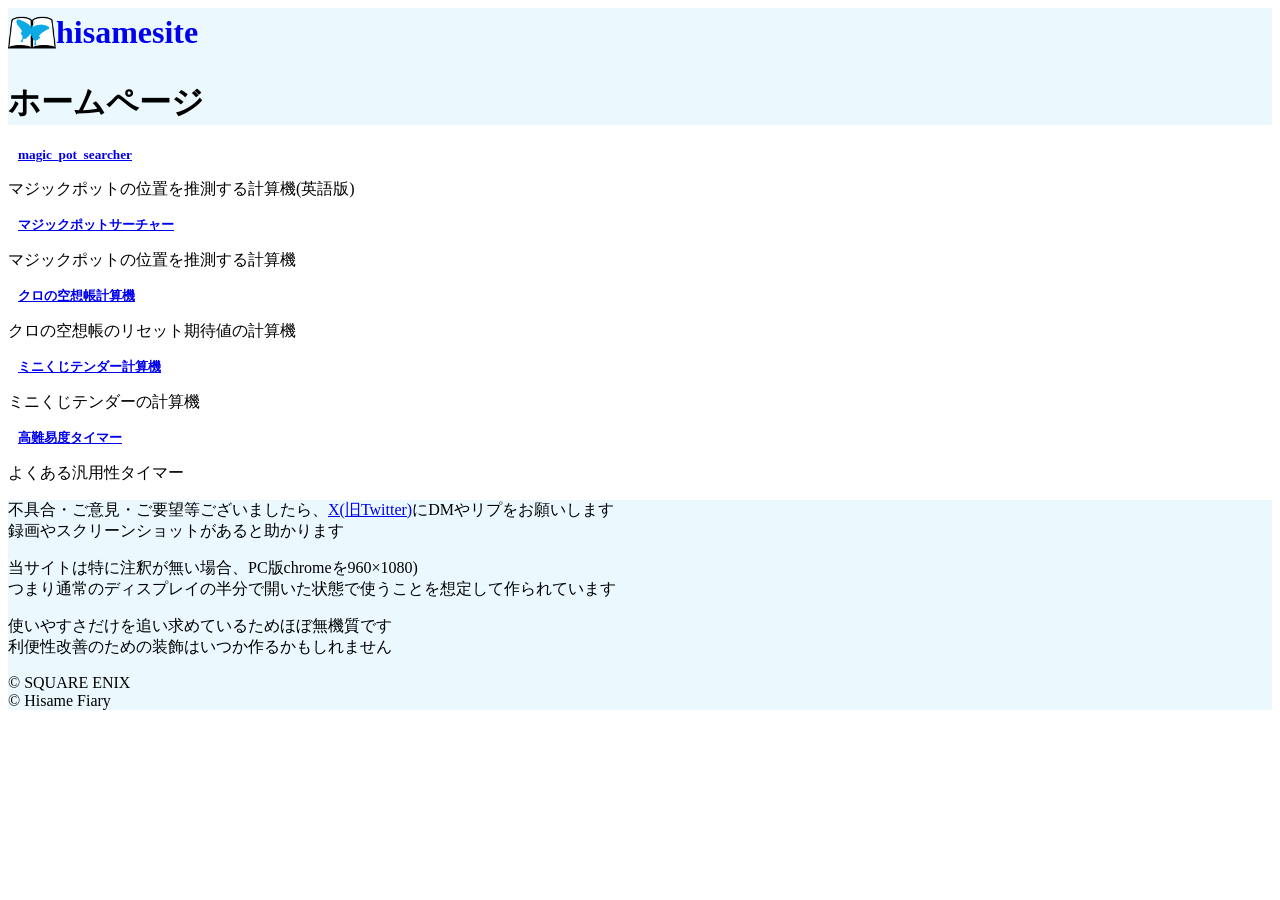
==== main/list/home/index.html @ 779de08b "New start with current files" ====
<!DOCTYPE html>
<html lang="ja">

<head>
  <meta charset="utf-8">
  <title>ホームページ</title>
  <meta name="description" content="ホームページ">

  <link rel="icon" href="../../other/icon.png">
  <link rel="stylesheet" href="../../other/general.css">
  <script type="text/javascript" src="../../other/general.js"></script>

  <link rel="stylesheet" href="../../other/headerfooter.css">
  <script type="text/javascript" src="../../other/headerfooter.js"></script>

  <script>window.fia_data = { header: undefined, footer: 'xivtool', }</script>


  <style>
    #記事リスト {
      div>h5 {
        margin: 10px;
      }
    }
  </style>

</head>

<body>
  <main>
    <div id="記事リスト">
      <div>
        <h5><a href="https://hisamefiary.github.io/hisamesite/main/list/magic_pot_searcher/index_English.html">magic_pot_searcher</a></h5>
        <p>マジックポットの位置を推測する計算機(英語版)</p>
      </div>
      <div>
        <h5><a href="https://hisamefiary.github.io/hisamesite/main/list/magic_pot_searcher/">マジックポットサーチャー</a></h5>
        <p>マジックポットの位置を推測する計算機</p>
      </div>
      <div>
        <h5><a href="https://hisamefiary.github.io/hisamesite/main/list/Wondrous_Tails/">クロの空想帳計算機</a></h5>
        <p>クロの空想帳のリセット期待値の計算機</p>
      </div>
      <div>
        <h5><a href="https://hisamefiary.github.io/hisamesite/main/list/Mini_Cactpot/">ミニくじテンダー計算機</a></h5>
        <p>ミニくじテンダーの計算機</p>
      </div>
      <div>
        <h5><a href="https://hisamefiary.github.io/hisamesite/main/list/spread_timer/">高難易度タイマー</a></h5>
        <p>よくある汎用性タイマー</p>
      </div>
    </div>

  </main>

</body>

</html>
---- main/other/general.css ----
details.fia_details {
    & {
      border: 1px solid #aaaaaa;
      border-radius: 4px;
      padding: 0.5em 0.5em 0;
    }

    & summary {
      /* font-weight: bold; */
      margin: -0.5em -0.5em 0;
      padding: 0.5em;
    }

    &[open] {
      padding: 0.5em;
    }

    &[open] summary {
      border-bottom: 1px solid #aaaaaa;
      margin-bottom: 0.5em;
    }
  }

  table.fia_table {
    border-collapse: collapse;

    th,
    td {
      text-align: start;
      border: #000 1px solid;
    }
  }

  /* fade */
  & {
    @keyframes fadein {
      0% {
        display: none;
        opacity: 0;
      }

      1% {
        display: block;
        opacity: 0;
      }

      100% {
        display: block;
        opacity: 1;
      }
    }

    @keyframes fadeout {
      0% {
        display: block;
        opacity: 1;
      }

      99% {
        display: block;
        opacity: 0;
      }

      100% {
        display: none;
        opacity: 0;
      }
    }

    .fia_fade {
      &.none {
        animation: fadeout 0.5s linear 0s 1 normal forwards;
      }

      &:not(.none) {
        animation: fadein 0.5s linear 0s 1 normal forwards;
      }
    }

    .fia_fadein {
      animation: fadein 0.5s linear 0s 1 normal forwards;
    }

    .fia_fadeout {
      animation: fadeout 0.5s linear 0s 1 normal forwards;
    }
  }
---- main/other/headerfooter.css ----
body>header,
body>footer {
  background-color: rgb(235, 249, 255);

}

body>header {
  .headerlink {
    font-size: 2rem;
    display: inline-flex;
    align-items: center;
    text-decoration: none;

    span {
      font-weight: bold;
    }
  }

  .headerlink:hover {
    background-color: hsl(198, 50%, 50%);
  }
}

body>main>div.update_log>dl {
  dt {
    font-weight: bold;
    margin-top: 0.5rem;
    margin-bottom: 0.25rem;
  }

  dd {
    margin-bottom: 0.5rem;
    margin-top: 0.25rem;
  }
}
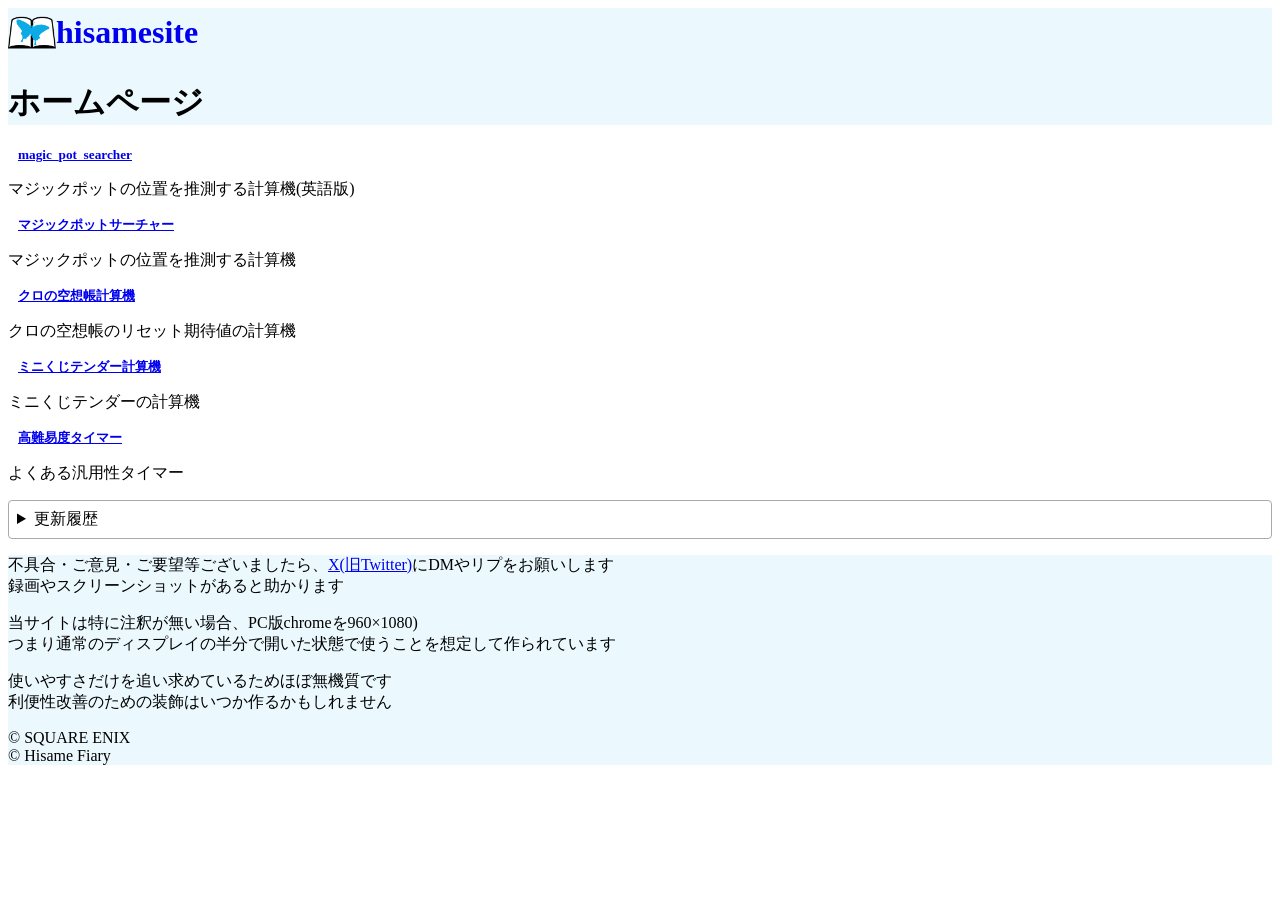
==== commit 737048c6: "Add files via upload" ====
--- a/main/list/home/index.html
+++ b/main/list/home/index.html
@@ -14,6 +14,19 @@
   <script type="text/javascript" src="../../other/headerfooter.js"></script>
 
   <script>window.fia_data = { header: undefined, footer: 'xivtool', }</script>
+  <script>
+    document.addEventListener('DOMContentLoaded', () => {
+      let update_log_txt = {
+        // bug_list: ["現在ありません",],
+        // next_list: ["現在ありません",],
+        update_list: [
+          [["", "(2025/12/16)"], ["システム周りの調整を行いました、調整内容の一部をこのページでも記載するように変更しました",],],
+          [["", "(2025/12/03)",], ["システム周りの調整を行いました",],],
+        ],
+      }
+      update_create(update_log_txt)
+    })
+  </script>
 
 
   <style>
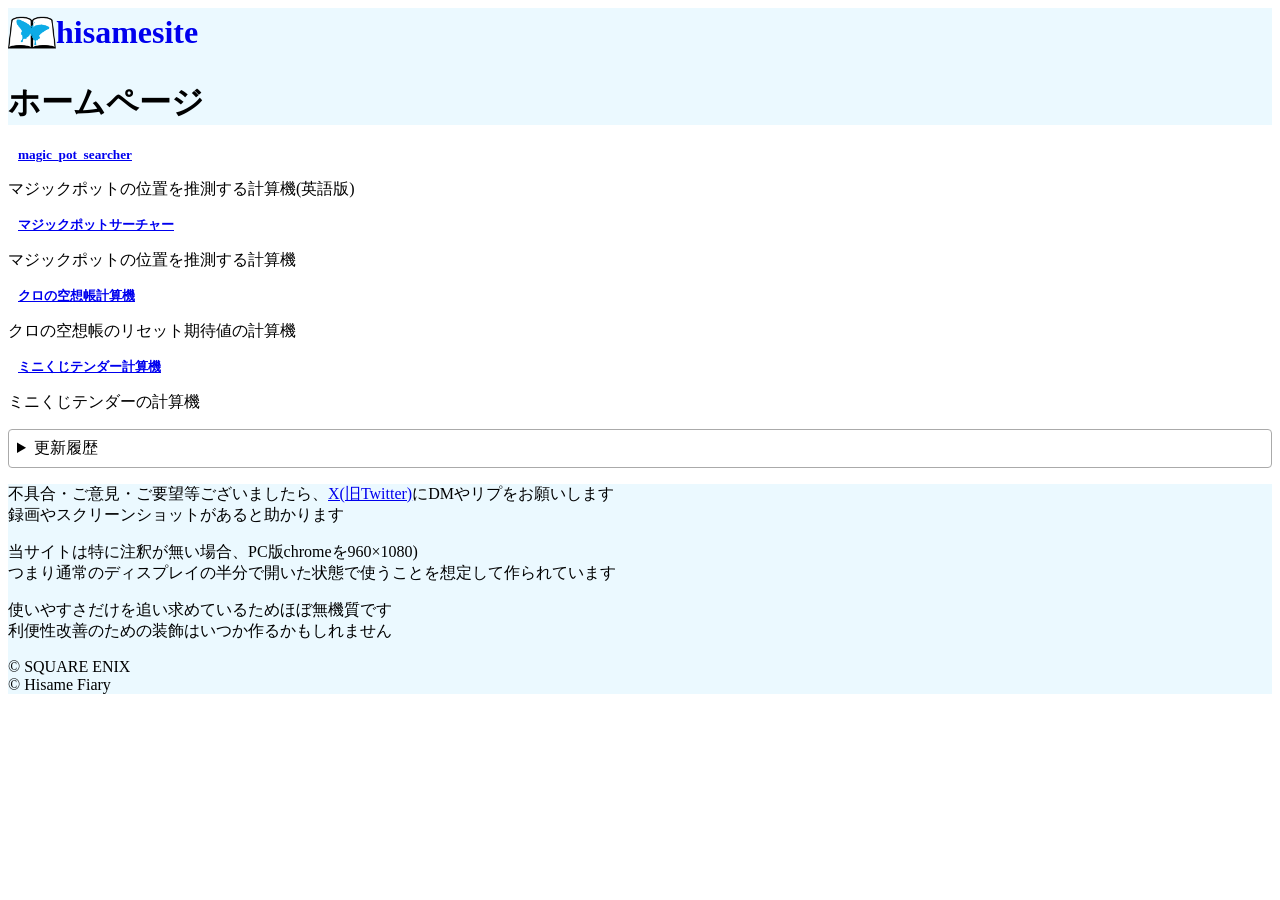
==== commit b3221769: "Update index.html" ====
--- a/main/list/home/index.html
+++ b/main/list/home/index.html
@@ -58,14 +58,10 @@
         <h5><a href="https://hisamefiary.github.io/hisamesite/main/list/Mini_Cactpot/">ミニくじテンダー計算機</a></h5>
         <p>ミニくじテンダーの計算機</p>
       </div>
-      <div>
-        <h5><a href="https://hisamefiary.github.io/hisamesite/main/list/spread_timer/">高難易度タイマー</a></h5>
-        <p>よくある汎用性タイマー</p>
-      </div>
     </div>
 
   </main>
 
 </body>
 
-</html>+</html>
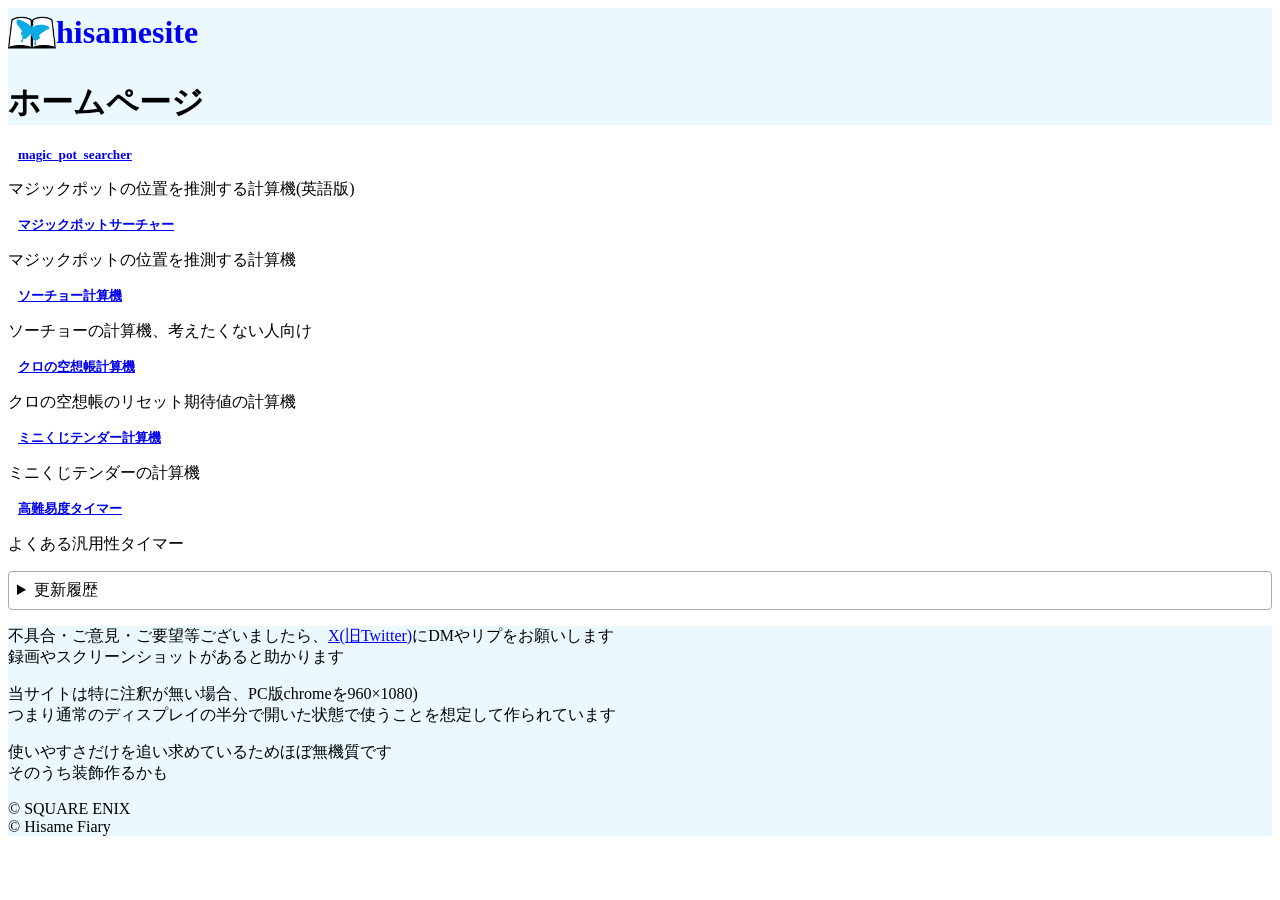
==== commit b8d18785: "Add files via upload" ====
--- a/main/list/home/index.html
+++ b/main/list/home/index.html
@@ -1,67 +1,76 @@
-<!DOCTYPE html>
-<html lang="ja">
-
-<head>
-  <meta charset="utf-8">
-  <title>ホームページ</title>
-  <meta name="description" content="ホームページ">
-
-  <link rel="icon" href="../../other/icon.png">
-  <link rel="stylesheet" href="../../other/general.css">
-  <script type="text/javascript" src="../../other/general.js"></script>
-
-  <link rel="stylesheet" href="../../other/headerfooter.css">
-  <script type="text/javascript" src="../../other/headerfooter.js"></script>
-
-  <script>window.fia_data = { header: undefined, footer: 'xivtool', }</script>
-  <script>
-    document.addEventListener('DOMContentLoaded', () => {
-      let update_log_txt = {
-        // bug_list: ["現在ありません",],
-        // next_list: ["現在ありません",],
-        update_list: [
-          [["", "(2025/12/16)"], ["システム周りの調整を行いました、調整内容の一部をこのページでも記載するように変更しました",],],
-          [["", "(2025/12/03)",], ["システム周りの調整を行いました",],],
-        ],
-      }
-      update_create(update_log_txt)
-    })
-  </script>
-
-
-  <style>
-    #記事リスト {
-      div>h5 {
-        margin: 10px;
-      }
-    }
-  </style>
-
-</head>
-
-<body>
-  <main>
-    <div id="記事リスト">
-      <div>
-        <h5><a href="https://hisamefiary.github.io/hisamesite/main/list/magic_pot_searcher/index_English.html">magic_pot_searcher</a></h5>
-        <p>マジックポットの位置を推測する計算機(英語版)</p>
-      </div>
-      <div>
-        <h5><a href="https://hisamefiary.github.io/hisamesite/main/list/magic_pot_searcher/">マジックポットサーチャー</a></h5>
-        <p>マジックポットの位置を推測する計算機</p>
-      </div>
-      <div>
-        <h5><a href="https://hisamefiary.github.io/hisamesite/main/list/Wondrous_Tails/">クロの空想帳計算機</a></h5>
-        <p>クロの空想帳のリセット期待値の計算機</p>
-      </div>
-      <div>
-        <h5><a href="https://hisamefiary.github.io/hisamesite/main/list/Mini_Cactpot/">ミニくじテンダー計算機</a></h5>
-        <p>ミニくじテンダーの計算機</p>
-      </div>
-    </div>
-
-  </main>
-
-</body>
-
-</html>
+<!DOCTYPE html>
+<html lang="ja">
+
+<head>
+  <meta charset="utf-8">
+  <title>ホームページ</title>
+  <meta name="description" content="ホームページ">
+
+  <link rel="icon" href="../../other/icon.png">
+  <link rel="stylesheet" href="../../other/general.css">
+  <script type="text/javascript" src="../../other/general.js"></script>
+
+  <link rel="stylesheet" href="../../other/headerfooter.css">
+  <script type="text/javascript" src="../../other/headerfooter.js"></script>
+
+  <script>window.fia_data = { header: undefined, footer: 'xivtool', }</script>
+  <script>
+    document.addEventListener('DOMContentLoaded', () => {
+      let update_log_txt = {
+        // bug_list: ["現在ありません",],
+        // next_list: ["現在ありません",],
+        update_list: [
+          [["", "(2026/XX/XX)"], ["ソーチョーの幻想盤を追加しました",],],
+          [["", "(2025/12/16)"], ["システム周りの調整を行いました、調整内容の一部をこのページでも記載するように変更しました",],],
+          [["", "(2025/12/03)",], ["システム周りの調整を行いました",],],
+        ],
+      }
+      update_create(update_log_txt)
+    })
+  </script>
+
+
+  <style>
+    #記事リスト {
+      div>h5 {
+        margin: 10px;
+      }
+    }
+  </style>
+
+</head>
+
+<body>
+  <main>
+    <div id="記事リスト">
+      <div>
+        <h5><a href="https://hisamefiary.github.io/hisamesite/main/list/magic_pot_searcher/index_English.html">magic_pot_searcher</a></h5>
+        <p>マジックポットの位置を推測する計算機(英語版)</p>
+      </div>
+      <div>
+        <h5><a href="https://hisamefiary.github.io/hisamesite/main/list/magic_pot_searcher/">マジックポットサーチャー</a></h5>
+        <p>マジックポットの位置を推測する計算機</p>
+      </div>
+      <div>
+        <h5><a href="https://hisamefiary.github.io/hisamesite/main/list/Wondrous_Tails/">ソーチョー計算機</a></h5>
+        <p>ソーチョーの計算機、考えたくない人向け</p>
+      </div>
+      <div>
+        <h5><a href="https://hisamefiary.github.io/hisamesite/main/list/Wondrous_Tails/">クロの空想帳計算機</a></h5>
+        <p>クロの空想帳のリセット期待値の計算機</p>
+      </div>
+      <div>
+        <h5><a href="https://hisamefiary.github.io/hisamesite/main/list/Mini_Cactpot/">ミニくじテンダー計算機</a></h5>
+        <p>ミニくじテンダーの計算機</p>
+      </div>
+      <div>
+        <h5><a href="https://hisamefiary.github.io/hisamesite/main/list/spread_timer/">高難易度タイマー</a></h5>
+        <p>よくある汎用性タイマー</p>
+      </div>
+    </div>
+
+  </main>
+
+</body>
+
+</html>
--- a/main/other/general.css
+++ b/main/other/general.css
@@ -1,87 +1,121 @@
-  details.fia_details {
-    & {
-      border: 1px solid #aaaaaa;
-      border-radius: 4px;
-      padding: 0.5em 0.5em 0;
-    }
-
-    & summary {
-      /* font-weight: bold; */
-      margin: -0.5em -0.5em 0;
-      padding: 0.5em;
-    }
-
-    &[open] {
-      padding: 0.5em;
-    }
-
-    &[open] summary {
-      border-bottom: 1px solid #aaaaaa;
-      margin-bottom: 0.5em;
-    }
-  }
-
-  table.fia_table {
-    border-collapse: collapse;
-
-    th,
-    td {
-      text-align: start;
-      border: #000 1px solid;
-    }
-  }
-
-  /* fade */
-  & {
-    @keyframes fadein {
-      0% {
-        display: none;
-        opacity: 0;
-      }
-
-      1% {
-        display: block;
-        opacity: 0;
-      }
-
-      100% {
-        display: block;
-        opacity: 1;
-      }
-    }
-
-    @keyframes fadeout {
-      0% {
-        display: block;
-        opacity: 1;
-      }
-
-      99% {
-        display: block;
-        opacity: 0;
-      }
-
-      100% {
-        display: none;
-        opacity: 0;
-      }
-    }
-
-    .fia_fade {
-      &.none {
-        animation: fadeout 0.5s linear 0s 1 normal forwards;
-      }
-
-      &:not(.none) {
-        animation: fadein 0.5s linear 0s 1 normal forwards;
-      }
-    }
-
-    .fia_fadein {
-      animation: fadein 0.5s linear 0s 1 normal forwards;
-    }
-
-    .fia_fadeout {
-      animation: fadeout 0.5s linear 0s 1 normal forwards;
-    }
+  details.fia_details {
+    & {
+      border: 1px solid #aaaaaa;
+      border-radius: 4px;
+      padding: 0.5em 0.5em 0;
+    }
+
+    & summary {
+      /* font-weight: bold; */
+      margin: -0.5em -0.5em 0;
+      padding: 0.5em;
+    }
+
+    &[open] {
+      padding: 0.5em;
+    }
+
+    &[open] summary {
+      border-bottom: 1px solid #aaaaaa;
+      margin-bottom: 0.5em;
+    }
+  }
+
+  table.fia_table {
+    border-collapse: collapse;
+
+    th,
+    td {
+      text-align: start;
+      border: #000 1px solid;
+    }
+  }
+
+  /* fade */
+  & {
+    @keyframes fadein {
+      0% {
+        display: none;
+        opacity: 0;
+      }
+
+      1% {
+        display: block;
+        opacity: 0;
+      }
+
+      100% {
+        display: block;
+        opacity: 1;
+      }
+    }
+
+    @keyframes fadeout {
+      0% {
+        display: block;
+        opacity: 1;
+      }
+
+      99% {
+        display: block;
+        opacity: 0;
+      }
+
+      100% {
+        display: none;
+        opacity: 0;
+      }
+    }
+
+    .fia_fade {
+      &.none {
+        animation: fadeout 0.5s linear 0s 1 normal forwards;
+      }
+
+      &:not(.none) {
+        animation: fadein 0.5s linear 0s 1 normal forwards;
+      }
+    }
+
+    .fia_fadein {
+      animation: fadein 0.5s linear 0s 1 normal forwards;
+    }
+
+    .fia_fadeout {
+      animation: fadeout 0.5s linear 0s 1 normal forwards;
+    }
+  }
+
+  /* dlリスト */
+  dl.fia_dl {
+    padding: 10px;
+    background-color: hsl(0, 0%, 99%);
+    border: 1px solid hsl(0, 0%, 88%);
+    border-radius: 6px;
+
+    /* タイトル（使い方、困った時は） */
+    dt {
+      font-weight: bold;
+      font-size: 1.2rem;
+      color: hsl(0, 0%, 20%);
+      margin-top: 10px;
+      margin-bottom: 5px;
+      border-bottom: 2px solid hsl(190, 100%, 50%);
+      /* 下に青い線を引く */
+      padding-bottom: 4px;
+    }
+
+    /* 最初のdtだけ上の余白を消す */
+    dt:first-of-type {
+      margin-top: 0;
+    }
+
+    /* 説明文（使い方A、Bなど） */
+    dd {
+      margin-left: 0;
+      color: hsl(0, 0%, 33%);
+      line-height: 1.6;
+      padding-left: 8px;
+      /* 少し右に寄せて見出しと区別 */
+    }
   }
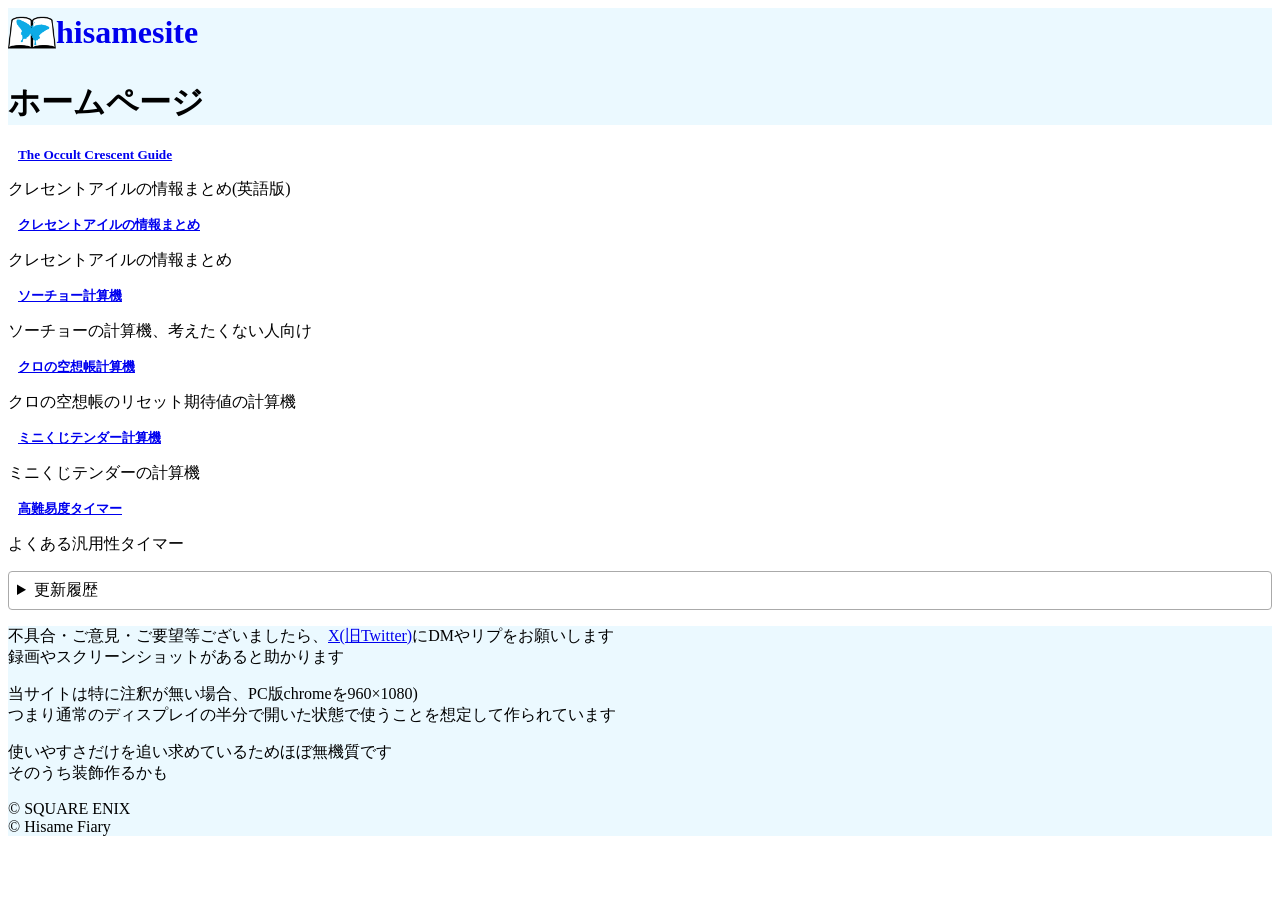
==== commit 88aedea2: "Update index.html" ====
--- a/main/list/home/index.html
+++ b/main/list/home/index.html
@@ -44,15 +44,15 @@
   <main>
     <div id="記事リスト">
       <div>
-        <h5><a href="https://hisamefiary.github.io/hisamesite/main/list/magic_pot_searcher/index_English.html">magic_pot_searcher</a></h5>
-        <p>マジックポットの位置を推測する計算機(英語版)</p>
+        <h5><a href="https://hisamefiary.github.io/hisamesite/main/list/magic_pot_searcher/index_English.html">The Occult Crescent Guide</a></h5>
+        <p>クレセントアイルの情報まとめ(英語版)</p>
       </div>
       <div>
-        <h5><a href="https://hisamefiary.github.io/hisamesite/main/list/magic_pot_searcher/">マジックポットサーチャー</a></h5>
-        <p>マジックポットの位置を推測する計算機</p>
+        <h5><a href="https://hisamefiary.github.io/hisamesite/main/list/magic_pot_searcher/">クレセントアイルの情報まとめ</a></h5>
+        <p>クレセントアイルの情報まとめ</p>
       </div>
       <div>
-        <h5><a href="https://hisamefiary.github.io/hisamesite/main/list/Wondrous_Tails/">ソーチョー計算機</a></h5>
+        <h5><a href="https://hisamefiary.github.io/hisamesite/main/list/Faux_Hollows/">ソーチョー計算機</a></h5>
         <p>ソーチョーの計算機、考えたくない人向け</p>
       </div>
       <div>
@@ -73,4 +73,4 @@
 
 </body>
 
-</html>+</html>
